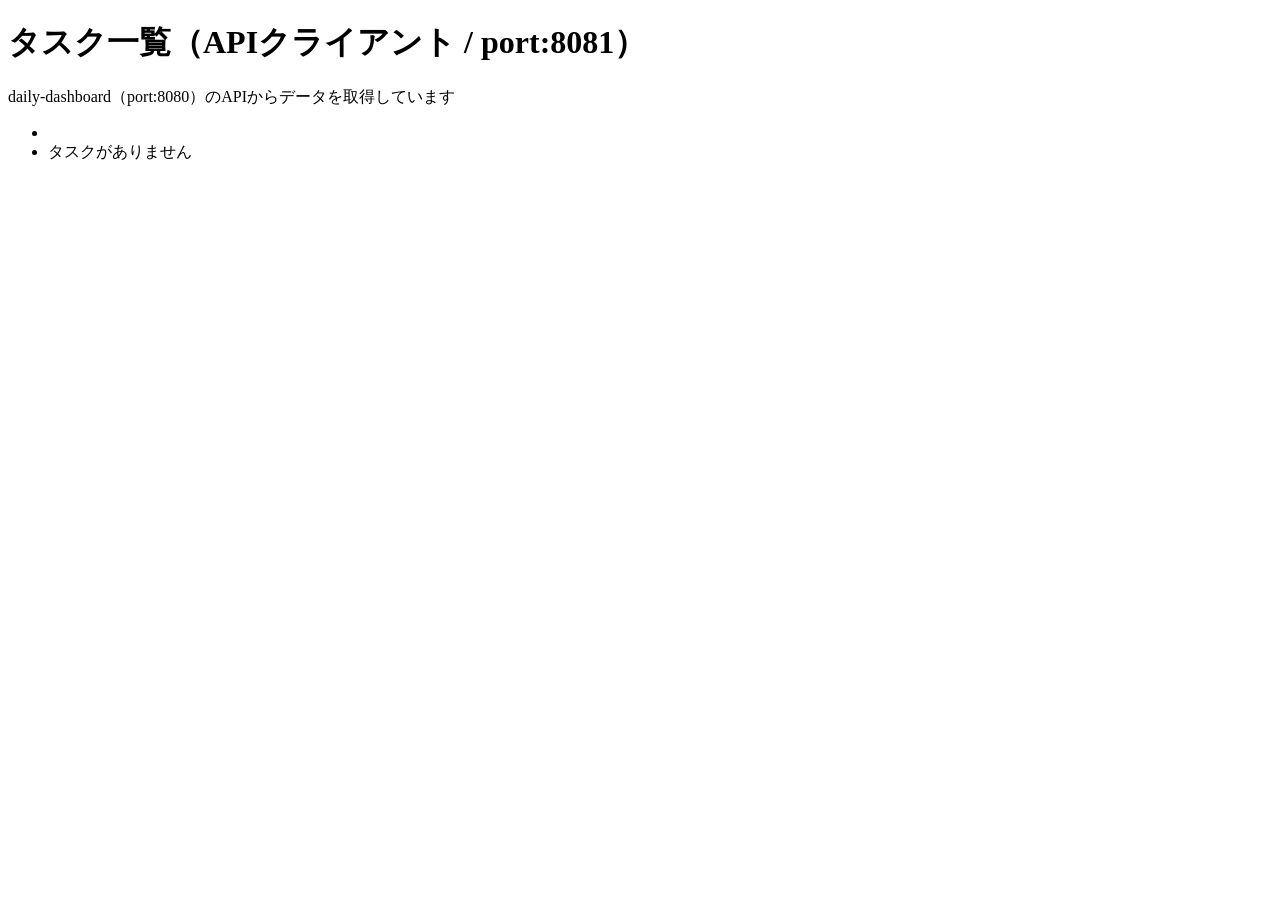
==== src/main/resources/templates/index.html @ 206372a7 "initial commit: api-client Spring Boot project" ====
<!DOCTYPE html>
<html lang="ja" xmlns:th="http://www.thymeleaf.org">
<head>
    <meta charset="UTF-8">
    <title>APIクライアント</title>
    <link rel="stylesheet" th:href="@{/css/style.css}">
</head>
<body>
    <div class="container">
        <h1>タスク一覧（APIクライアント / port:8081）</h1>
        <p class="description">daily-dashboard（port:8080）のAPIからデータを取得しています</p>

        <ul class="task-list">
            <li th:each="task : ${tasks}"
                th:class="${task['completed']} ? 'task-item completed' : 'task-item'">
                <span th:text="${task['title']}"></span>
                <span class="due" th:if="${task['dueDate'] != null}" th:text="${'期日: ' + task['dueDate']}"></span>
            </li>
            <li th:if="${#lists.isEmpty(tasks)}" class="empty">タスクがありません</li>
        </ul>
    </div>
</body>
</html>
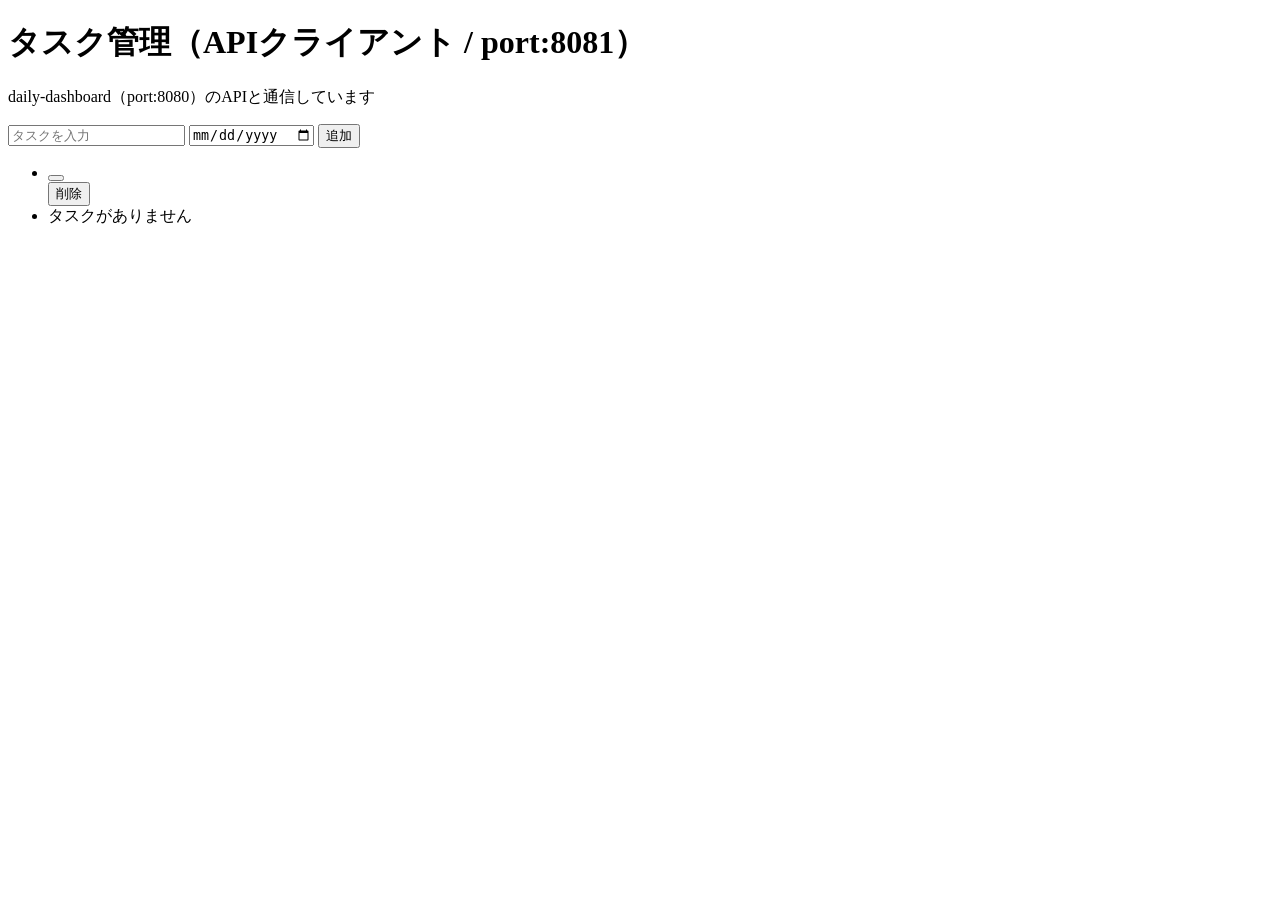
==== commit f1b7e63c: "タスクの追加・削除機能" ====
--- a/src/main/resources/templates/index.html
+++ b/src/main/resources/templates/index.html
@@ -7,14 +7,38 @@
 </head>
 <body>
     <div class="container">
-        <h1>タスク一覧（APIクライアント / port:8081）</h1>
-        <p class="description">daily-dashboard（port:8080）のAPIからデータを取得しています</p>
+        <h1>タスク管理（APIクライアント / port:8081）</h1>
+        <p class="description">daily-dashboard（port:8080）のAPIと通信しています</p>
 
+        <!-- タスク追加フォーム -->
+        <form th:action="@{/tasks}" method="post" class="add-form">
+            <input type="text" name="title" placeholder="タスクを入力" required>
+            <input type="date" name="dueDate">
+            <button type="submit">追加</button>
+        </form>
+
+        <!-- タスク一覧 -->
         <ul class="task-list">
             <li th:each="task : ${tasks}"
                 th:class="${task['completed']} ? 'task-item completed' : 'task-item'">
-                <span th:text="${task['title']}"></span>
-                <span class="due" th:if="${task['dueDate'] != null}" th:text="${'期日: ' + task['dueDate']}"></span>
+
+                <div class="task-info">
+                    <span class="task-title" th:text="${task['title']}"></span>
+                    <span class="due" th:if="${task['dueDate'] != null}"
+                          th:text="${'期日: ' + task['dueDate']}"></span>
+                </div>
+
+                <div class="task-actions">
+                    <!-- 完了切り替え -->
+                    <form th:action="@{/tasks/{id}/complete(id=${task['id']})}" method="post">
+                        <button type="submit" class="btn-complete"
+                                th:text="${task['completed']} ? '戻す' : '完了'"></button>
+                    </form>
+                    <!-- 削除 -->
+                    <form th:action="@{/tasks/{id}/delete(id=${task['id']})}" method="post">
+                        <button type="submit" class="btn-delete">削除</button>
+                    </form>
+                </div>
             </li>
             <li th:if="${#lists.isEmpty(tasks)}" class="empty">タスクがありません</li>
         </ul>
